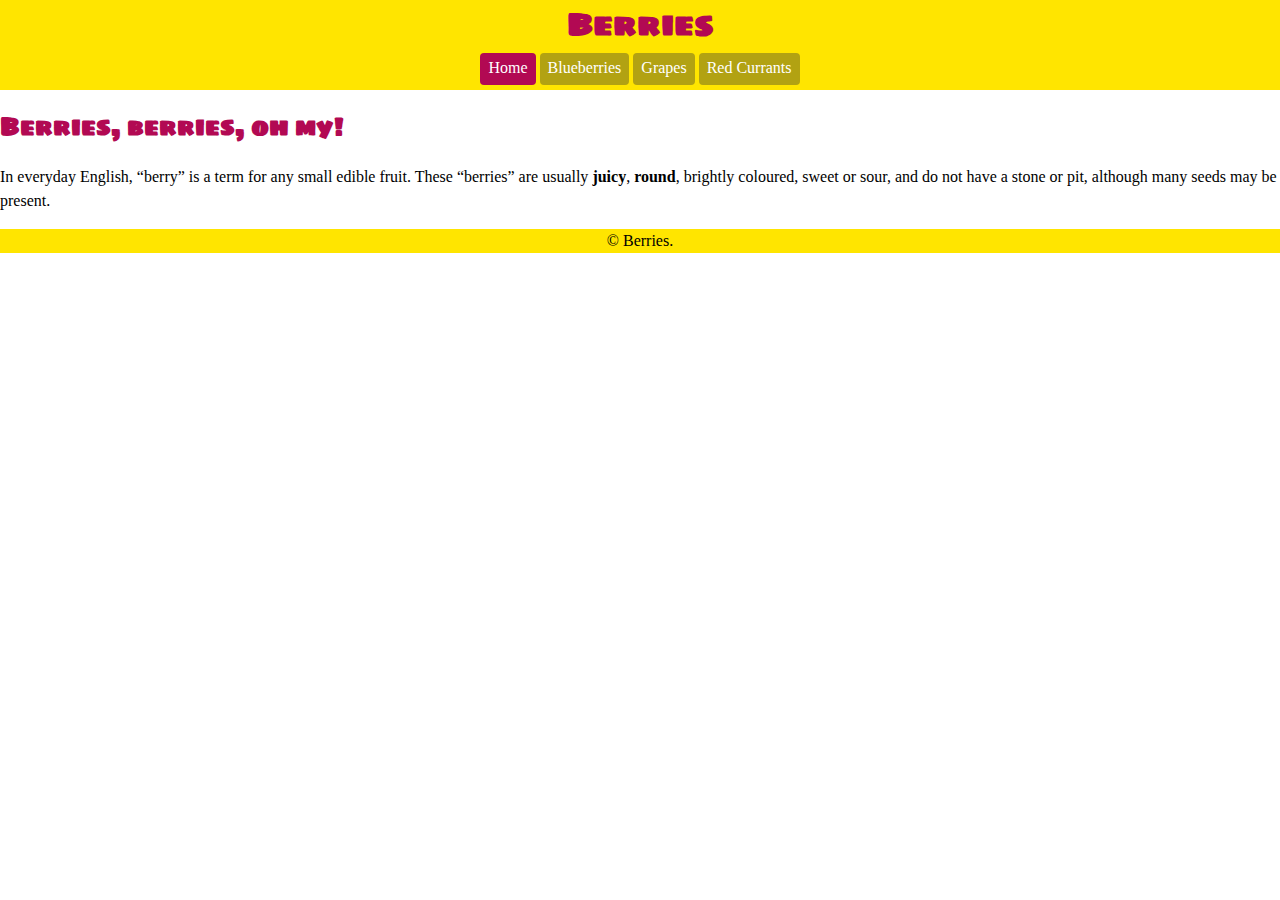
==== index.html @ 0252bece "Add content to index" ====
<!DOCTYPE html>
<html lang="en-ca">
<head>
  <meta charset="utf-8">
  <title>Berries</title>
  <meta name="viewport" content="width=device-width,initial-scale=1">
  <link href="css/main.css" rel="stylesheet">
  <link href="https://fonts.googleapis.com/css?family=Sigmar+One" rel="stylesheet">
</head>
<body>
  <header>
    <h1>Berries</h1>
    <nav>
      <ul class="nav">
        <li><a class="current" href="index.html">Home</a></li>
        <li><a href="blueberries.html">Blueberries</a></li>
        <li><a href="grapes.html">Grapes</a></li>
        <li><a href="red-currants.html">Red Currants</a></li>
      </ul>
    </nav>
  </header>
  <main>
    <h2>Berries, berries, oh my!</h2>
    <p>In everyday English, “berry” is a term for any small edible fruit. These “berries” are usually <b>juicy</b>, <b>round</b>, brightly coloured, sweet or sour, and do not have a stone or pit, although many seeds may be present.</p>
  </main>
  <footer>
    <p>© Berries.</p>

</body>
</html>
---- css/main.css ----
html {
  box-sizing: border-box;
  background-color: #fff;
  margin: 0;
  padding: 0;
  font: normal 100%/1.5 Georgia, serif;
}

*, *::before, *::after {
  box-sizing: inherit;
}

body {
  margin: 0;
}

header {
  background-color: #ffe500;
  color: #b20953;
  text-align: center;
  margin: 0;
}

h1 {
  font-family: "Sigmar One", sans-serif;
  margin: 0;
}

header .nav {
  list-style-type: none;
  text-align: center;
  padding: .3em;
  margin: 0
}

.nav li {
  display: inline-block;
}

.nav a {
  color: #fff;
  display: inline-block;
  padding: .2em .5em .3em;
  background-color: #b2a212;
  border-radius: 4px;
}

h2 {
  font-family: "Sigmar One", sans-serif;
  color: #b20953;
}

img {
  width: 100%;
}

ul a {
  text-decoration: none;
  color: #b20953;
}

.nav a:hover {
  background-color: #cc1465;
}

.nav .current {
  background-color: #b20953;
}

footer {
  text-align: center;
  color: #000;
  background-color: #ffe500;
  padding:
}
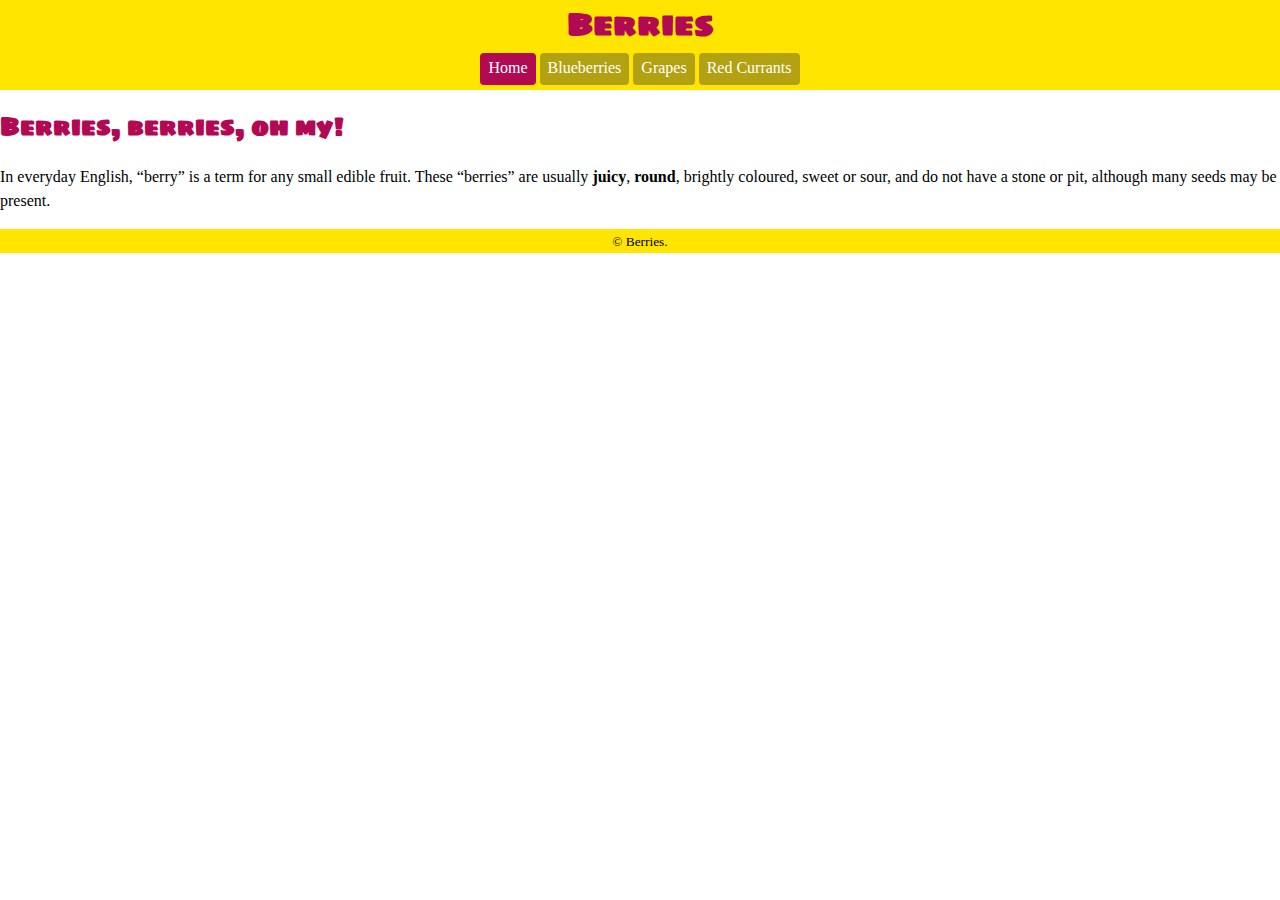
==== commit c5660645: "Update footer html" ====
--- a/index.html
+++ b/index.html
@@ -24,7 +24,8 @@
     <p>In everyday English, “berry” is a term for any small edible fruit. These “berries” are usually <b>juicy</b>, <b>round</b>, brightly coloured, sweet or sour, and do not have a stone or pit, although many seeds may be present.</p>
   </main>
   <footer>
-    <p>© Berries.</p>
+    <p><small>© Berries.</small></p>
+  </footer>
 
 </body>
 </html>
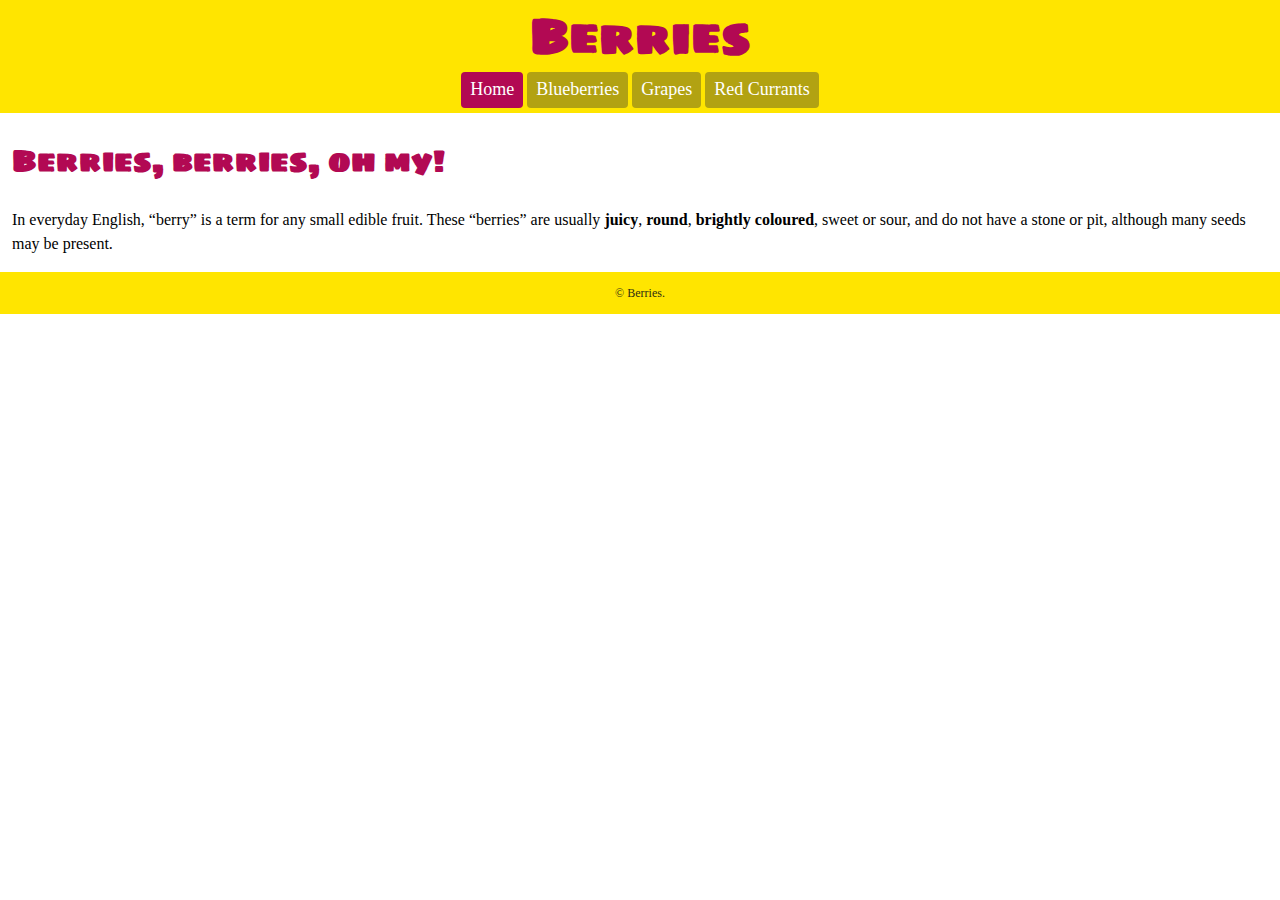
==== commit 76de1544: "Update content in index" ====
--- a/index.html
+++ b/index.html
@@ -21,7 +21,7 @@
   </header>
   <main>
     <h2>Berries, berries, oh my!</h2>
-    <p>In everyday English, “berry” is a term for any small edible fruit. These “berries” are usually <b>juicy</b>, <b>round</b>, brightly coloured, sweet or sour, and do not have a stone or pit, although many seeds may be present.</p>
+    <p>In everyday English, “berry” is a term for any small edible fruit. These “berries” are usually <b>juicy</b>, <b>round</b>, <b>brightly coloured</b>, sweet or sour, and do not have a stone or pit, although many seeds may be present.</p>
   </main>
   <footer>
     <p><small>© Berries.</small></p>
--- a/css/main.css
+++ b/css/main.css
@@ -23,53 +23,80 @@
 
 h1 {
   font-family: "Sigmar One", sans-serif;
+  font-size: 3rem;
   margin: 0;
 }
 
-header .nav {
+header nav {
   list-style-type: none;
   text-align: center;
-  padding: .3em;
-  margin: 0
+  padding: 0;
+  margin: 0;
 }
 
-.nav li {
+nav li {
   display: inline-block;
+}
+
+nav {
+  padding: 0;
+}
+
+nav ul {
+  padding: 0;
+  margin: 0;
 }
 
 .nav a {
   color: #fff;
+  font-size: 1.125rem;
   display: inline-block;
-  padding: .2em .5em .3em;
   background-color: #b2a212;
   border-radius: 4px;
+  margin-bottom: .3em;
+}
+
+main {
+  padding: 0 .75rem;
 }
 
 h2 {
   font-family: "Sigmar One", sans-serif;
+  font-size: 1.875rem;
   color: #b20953;
 }
 
 img {
   width: 100%;
+  display: block;
 }
 
 ul a {
   text-decoration: none;
   color: #b20953;
+  padding: .2em .5em .3em;
 }
 
-.nav a:hover {
+nav a:hover {
   background-color: #cc1465;
 }
 
-.nav .current {
+nav .current {
   background-color: #b20953;
 }
 
 footer {
   text-align: center;
-  color: #000;
+  color: #2f2d13;
   background-color: #ffe500;
-  padding:
+  padding: .75em;
 }
+
+footer p {
+  font-size: .75rem;
+  margin: 0;
+}
+
+small {
+  font-size: .75rem;
+}
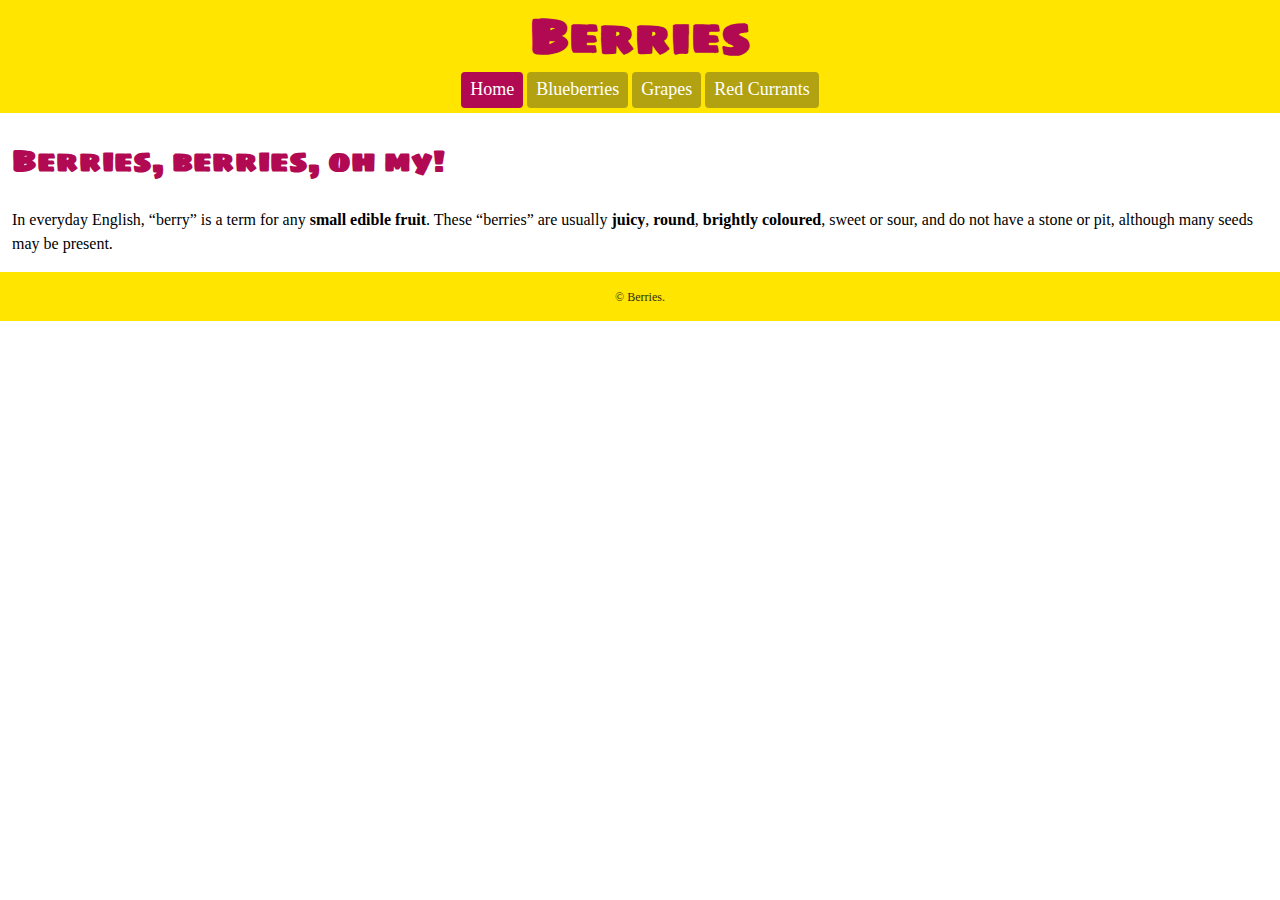
==== commit 955f003f: "Update paragraph formatting" ====
--- a/index.html
+++ b/index.html
@@ -21,7 +21,7 @@
   </header>
   <main>
     <h2>Berries, berries, oh my!</h2>
-    <p>In everyday English, “berry” is a term for any small edible fruit. These “berries” are usually <b>juicy</b>, <b>round</b>, <b>brightly coloured</b>, sweet or sour, and do not have a stone or pit, although many seeds may be present.</p>
+    <p>In everyday English, “berry” is a term for any <b>small edible fruit</b>. These “berries” are usually <b>juicy</b>, <b>round</b>, <b>brightly coloured</b>, sweet or sour, and do not have a stone or pit, although many seeds may be present.</p>
   </main>
   <footer>
     <p><small>© Berries.</small></p>
--- a/css/main.css
+++ b/css/main.css
@@ -95,6 +95,7 @@
 footer p {
   font-size: .75rem;
   margin: 0;
+  padding: .3em;
 }
 
 small {
